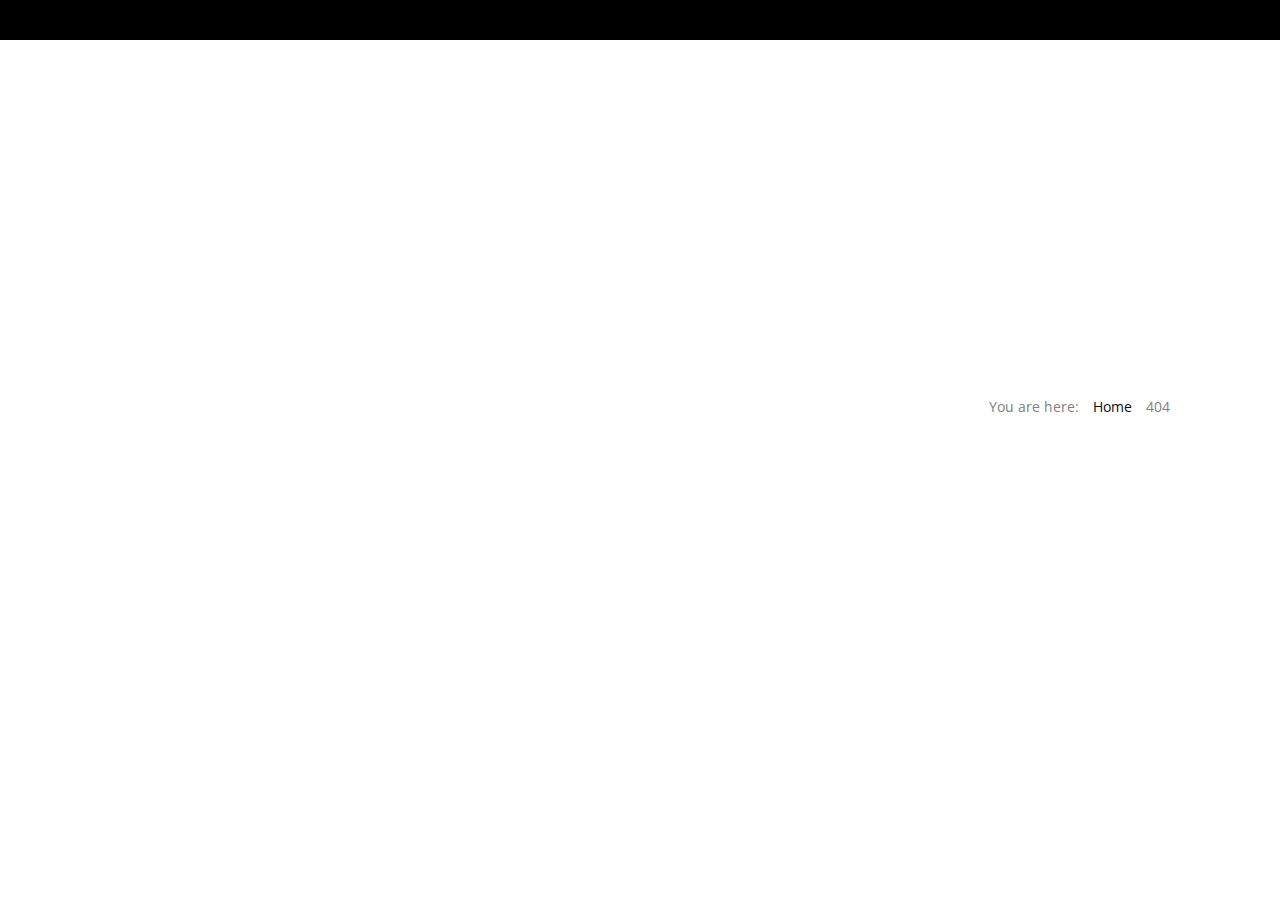
==== 404/index.html @ 304696e8 "404--,contact++,testimonial+-" ====
<!DOCTYPE html>
<html lang="en">

<head>
    <meta charset="UTF-8">
    <meta name="viewport" content="width=device-width, initial-scale=1.0">
    <title>Document</title>
    <link rel="stylesheet" href="https://site-assets.fontawesome.com/releases/v6.5.1/css/all.css">
    <link href="https://fonts.googleapis.com/css2?family=Open+Sans:wght@300;400;500;600;700;800&display=swap" rel="stylesheet">
    <link href="https://fonts.googleapis.com/css2?family=Raleway:wght@100;200;300;400;500;600;700;800;900&display=swap" rel="stylesheet">
    <link rel="stylesheet" href="./assets/css/style.css">
</head>

<body>
    <div id="topbar"></div>
    <header></header>
    <section class="background_foto">
        <div class="container">
            <h1>404 Error</h1>
            <p>We offer the most complete house renovating services in the country</p>
            <div class="flex_end">
                <div class="page_nav">
                    <span>You are here:</span>
                    <a href="#">Home</a>
                    <span>
                        <i class="fa-solid fa-chevrons-right" style="font-size: 9px;"></i>
                        404
                    </span>
                </div>
            </div>
        </div>
    </section>

    <script src="./assets/js/app.js"></script>
</body>

</html>
---- 404/assets/css/style.css ----
* {
    margin: 0;
    padding: 0;
    box-sizing: border-box;
    text-decoration: none;
    list-style: none;
    font-family: 'Raleway', sans-serif;
}

#topbar {
    height: 40px;
    background-color: black;
}

header {
    background-color: white;
    height: 92px;
    width: 100%;
}

.container {
    width: 1170px;
    padding-right: 15px;
    padding-left: 15px;
    margin-right: auto;
    margin-left: auto;
}

.background_foto {
    background-image: url("https://www.themesindustry.com/html/xwin/images/page-tittle.jpg");
    background-size: cover;
    background-attachment: fixed;
    background-repeat: no-repeat;
    background-position: 50% 40px;
    height: 280px;
    padding-top: 90px;
}

.flex_end {
    width: 100%;
    display: flex;
    justify-content: flex-end;
}

.page_nav a {
    color: black;
    font-size: 0.875rem;
    font-family: 'Open Sans';
    line-height: 1.5rem;
    display: inline-block;
    margin: 0 10px;
    color: #0b0b0b;
}

.page_nav span {
    color: #7f7f7f;
    font-size: 0.875rem;
    line-height: 1.5rem;
    font-family: 'Open Sans';
}

.background_foto h1 {
    font-size: 2.625rem;
    color: white;
    font-weight: 600;
    line-height: 1.1;
}

.background_foto p {
    color: white;
    line-height: normal;
    font-size: .9rem;
    font-family: 'Open Sans';
}

.page_nav {
    border-top-left-radius: 4px;
    border-top-right-radius: 4px;
    background: #fff;
    padding: 18px 40px 20px;
    display: inline-block;
    margin-top: 90px;
    color: #7f7f7f;
    font-size: 0.875rem;
}
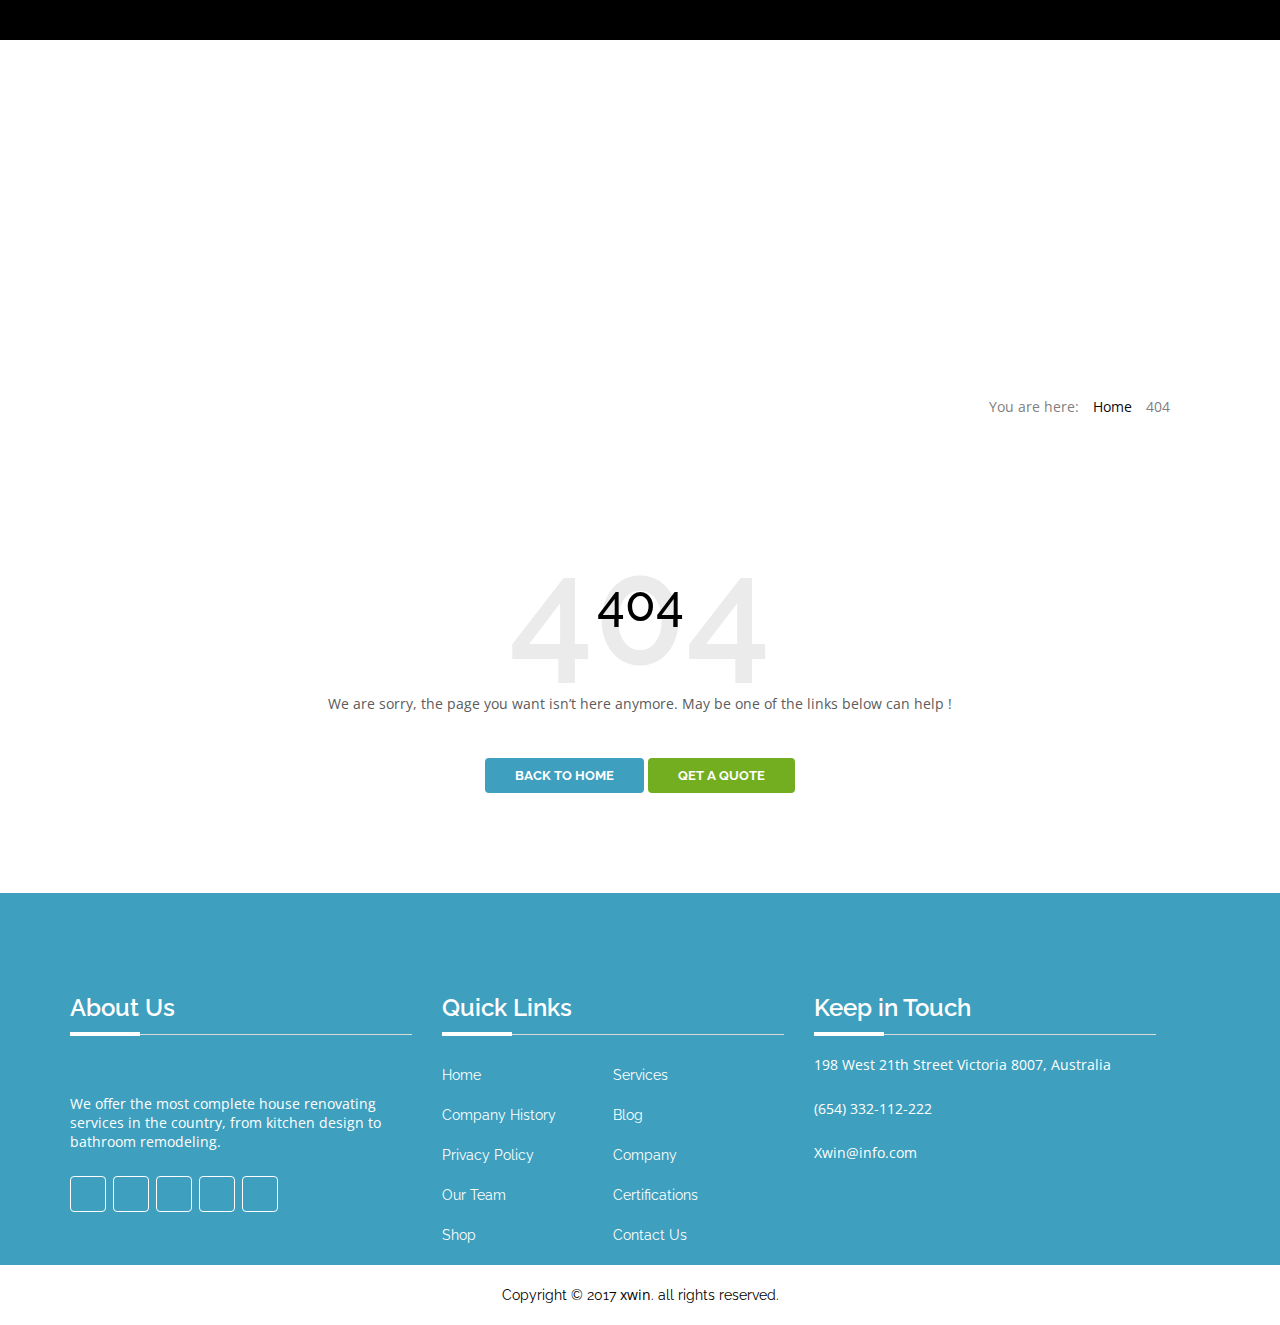
==== commit 681f0699: "404++,contact++,testimonial+-,about++,blog--" ====
--- a/404/index.html
+++ b/404/index.html
@@ -30,6 +30,151 @@
             </div>
         </div>
     </section>
+    <section id="error_section">
+        <div class="container">
+            <div id="error_div">
+                <h1>404</h1>
+                <h2>404</h2>
+                <p>We are sorry, the page you want isn’t here anymore. May be one of the links below can help !</p>
+            </div>
+            <div id="btns">
+                <button id="back_btn">BACK TO HOME</button>
+                <button id="qet_btn">QET A QUOTE</button>
+            </div>
+        </div>
+    </section>
+    <footer>
+        <div class="container">
+            <div id="boxes">
+                <div class="box">
+                    <h3>
+                        About Us
+                        <span></span>
+                    </h3>
+                    <div class="img_box">
+                        <a href="#">
+                            <img src="https://www.themesindustry.com/html/xwin/images/logo-white.png" alt="">
+                        </a>
+                    </div>
+                    <p>We offer the most complete house renovating services in the country, from kitchen design to bathroom remodeling.</p>
+                    <ul id="one_ul">
+                        <li>
+                            <a href="#" class="facebook">
+                                <i class="fa-brands fa-facebook-f"></i>
+                            </a>
+                        </li>
+                        <li>
+                            <a href="#" class="twit_vimeo">
+                                <i class="fa-brands fa-twitter"></i>
+                            </a>
+                        </li>
+                        <li>
+                            <a href="#" class="dribbble">
+                                <i class="fa-brands fa-dribbble"></i>
+                            </a>
+                        </li>
+                        <li>
+                            <a href="#" class="instagram">
+                                <i class="fa-brands fa-square-instagram"></i>
+                            </a>
+                        </li>
+                        <li>
+                            <a href="#" class="twit_vimeo">
+                                <i class="fa-brands fa-vimeo-v"></i>
+                            </a>
+                        </li>
+                    </ul>
+                </div>
+                <div class="box">
+                    <h3>
+                        Quick Links
+                        <span></span>
+                    </h3>
+                    <ul id="second_ul">
+                        <li>
+                            <a href="#">
+                                <i class="fa-solid fa-chevron-right" style="font-size: 12px;"></i> Home
+                            </a>
+                        </li>
+                        <li>
+                            <a href="#">
+                                <i class="fa-solid fa-chevron-right" style="font-size: 12px;"></i> Services
+                            </a>
+                        </li>
+                        <li>
+                            <a href="#">
+                                <i class="fa-solid fa-chevron-right" style="font-size: 12px;"></i> Company History
+                            </a>
+                        </li>
+                        <li>
+                            <a href="#">
+                                <i class="fa-solid fa-chevron-right" style="font-size: 12px;"></i> Blog
+                            </a>
+                        </li>
+                        <li>
+                            <a href="#">
+                                <i class="fa-solid fa-chevron-right" style="font-size: 12px;"></i> Privacy Policy
+                            </a>
+                        </li>
+                        <li>
+                            <a href="#">
+                                <i class="fa-solid fa-chevron-right" style="font-size: 12px;"></i> Company
+                            </a>
+                        </li>
+                        <li>
+                            <a href="#">
+                                <i class="fa-solid fa-chevron-right" style="font-size: 12px;"></i> Our Team
+                            </a>
+                        </li>
+                        <li>
+                            <a href="#">
+                                <i class="fa-solid fa-chevron-right" style="font-size: 12px;"></i> Certifications
+                            </a>
+                        </li>
+                        <li>
+                            <a href="#">
+                                <i class="fa-solid fa-chevron-right" style="font-size: 12px;"></i> Shop
+                            </a>
+                        </li>
+                        <li>
+                            <a href="#">
+                                <i class="fa-solid fa-chevron-right" style="font-size: 12px;"></i> Contact Us
+                            </a>
+                        </li>
+                    </ul>
+                </div>
+                <div class="box">
+                    <h3>
+                        Keep in Touch
+                        <span></span>
+                    </h3>
+                    <p>
+                        <i class="fa-light fa-location-dot"></i> 198 West 21th Street Victoria 8007, Australia
+                    </p>
+                    <p>
+                        <i class="fa-solid fa-mobile-screen"></i>(654) 332-112-222
+                    </p>
+                    <p>
+                        <i class="fa-thin fa-envelope-open"></i>
+                        <a href="#">
+                            Xwin@info.com
+                        </a>
+                    </p>
+                    <div id="img_in_footer">
+                        <img src="https://www.themesindustry.com/html/xwin/images/footer-map.png" alt="" id="img_footer">
+                    </div>
+                </div>
+            </div>
+        </div>
+    </footer>
+    <div id="under_footer">
+        <div class="container">
+            <p id="under_footer_text">
+                Copyright © 2017
+                <a href="#">xwin</a>. all rights reserved.
+            </p>
+        </div>
+    </div>
 
     <script src="./assets/js/app.js"></script>
 </body>
--- a/404/assets/css/style.css
+++ b/404/assets/css/style.css
@@ -21,6 +21,7 @@
 .container {
     width: 1170px;
     padding-right: 15px;
+    position: relative;
     padding-left: 15px;
     margin-right: auto;
     margin-left: auto;
@@ -32,7 +33,7 @@
     background-attachment: fixed;
     background-repeat: no-repeat;
     background-position: 50% 40px;
-    height: 280px;
+    height: 297px;
     padding-top: 90px;
 }
 
@@ -82,4 +83,459 @@
     margin-top: 90px;
     color: #7f7f7f;
     font-size: 0.875rem;
+}
+
+#error_section {
+    margin-top: 100px;
+}
+
+#error_div {
+    text-align: center;
+}
+
+h1 {
+    position: relative;
+    color: #ebebeb;
+    font-size: 9.375rem;
+    font-family: 'Raleway', sans-serif;
+    font-weight: 600;
+    line-height: 1.1;
+}
+
+h2 {
+    font-size: 3.125rem;
+    left: 50%;
+    top: 28%;
+    position: absolute;
+    transform: translate(-50%, -50%);
+    font-family: 'Raleway', sans-serif;
+    font-weight: 500;
+}
+
+#error_div p {
+    margin-bottom: 45px;
+    color: #5b5b5b;
+    line-height: normal;
+    font-size: .9rem;
+    font-family: 'Open Sans';
+}
+
+#btns {
+    display: flex;
+    justify-content: center;
+    gap: 4px;
+}
+
+#back_btn {
+    background: #3e9fbe;
+    padding: 10px 30px;
+    color: white;
+    display: inline-block;
+    font-weight: bold;
+    line-height: normal;
+    font-size: 13px;
+    text-transform: uppercase;
+    border-radius: 4px;
+    border: none;
+    position: relative;
+    z-index: 1;
+}
+
+#back_btn::after {
+    background: #73AE20;
+    border: 1px solid #73AE20;
+    border-radius: 4px;
+    content: "";
+    height: 95%;
+    left: -78px;
+    opacity: 0;
+    position: absolute;
+    top: 0;
+    width: 311px;
+    z-index: -1;
+    opacity: 0;
+    transform: scale(0.5, 1);
+}
+
+#back_btn:hover::after {
+    opacity: 1;
+    transition: all .4s ease;
+}
+
+#qet_btn {
+    background: #73AE20;
+    padding: 10px 30px;
+    color: white;
+    display: inline-block;
+    font-weight: bold;
+    line-height: normal;
+    font-size: 13px;
+    text-transform: uppercase;
+    border-radius: 4px;
+    border: none;
+    position: relative;
+    z-index: 1;
+}
+
+#qet_btn {
+    background: #73AE20;
+    padding: 10px 30px;
+    color: white;
+    display: inline-block;
+    font-weight: bold;
+    line-height: normal;
+    font-size: 13px;
+    text-transform: uppercase;
+    border-radius: 4px;
+    border: none;
+    position: relative;
+    z-index: 1;
+}
+
+#qet_btn::after {
+    background: #3e9fbe;
+    border: 1px solid #3e9fbe;
+    border-radius: 4px;
+    content: "";
+    height: 95%;
+    left: -72px;
+    opacity: 0;
+    position: absolute;
+    top: 0;
+    width: 287px;
+    z-index: -1;
+    opacity: 0;
+    transform: scale(0.5, 1);
+}
+
+#qet_btn:hover::after {
+    opacity: 1;
+    transition: all .4s ease;
+}
+
+footer {
+    background: #3e9fbe;
+    margin-top: 100px;
+}
+
+.box {
+    width: 30%;
+}
+
+.box h3 {
+    font-size: 1.500rem;
+    font-weight: 600;
+    color: white;
+    border-bottom: 1px solid #dadada;
+    width: 100%;
+}
+
+#boxes {
+    padding-top: 100px;
+}
+
+h3 span {
+    display: block;
+    background: #fff;
+    margin: 10px 0 -2px;
+    height: 4px;
+    width: 70px;
+}
+
+.box p {
+    color: white;
+    line-height: normal;
+    font-size: .9rem;
+    font-family: 'Open Sans';
+    margin-top: 20px;
+    margin-bottom: 25px;
+}
+
+.img_box a {
+    display: inline-block;
+    margin-top: 20px;
+}
+
+.box #one_ul {
+    display: flex;
+    gap: 7px;
+}
+
+#one_ul li {
+    width: 36px;
+    height: 36px;
+    border-radius: 4px;
+    border: 1px solid white;
+    display: flex;
+    align-items: center;
+    justify-content: center;
+    font-size: 16px;
+}
+
+#one_ul a {
+    color: white;
+}
+
+#boxes {
+    display: flex;
+    gap: 30px;
+}
+
+#second_ul {
+    display: flex;
+    flex-wrap: wrap;
+    margin-top: 30px;
+}
+
+#second_ul li {
+    width: 50%;
+    height: 40px;
+}
+
+#second_ul li a {
+    font-size: 14px;
+    color: #ffffff;
+    margin-bottom: 10px;
+    padding-bottom: 5px;
+    display: inline-block;
+    position: relative;
+}
+
+#second_ul li:hover a::after {
+    background: #ffffff;
+    bottom: 0;
+    content: "";
+    display: inline-block;
+    height: 2px;
+    left: 0;
+    margin-left: 10px;
+    position: absolute;
+    right: 50%;
+    width: 100%;
+}
+
+p i {
+    width: 25px;
+}
+
+p a {
+    font-family: 'Open Sans';
+    color: white;
+    font-size: .9rem;
+    line-height: normal;
+}
+
+#img_footer {
+    width: 100%;
+}
+
+#under_footer {
+    height: 60px;
+}
+
+#under_footer_text {
+    text-align: center;
+    line-height: 60px;
+    font-size: 0.875rem;
+}
+
+#under_footer_text a {
+    color: inherit;
+}
+
+#under_footer_text a:hover {
+    color: #337ab7;
+}
+
+#one_ul {
+    display: flex;
+    gap: 7px;
+    margin-top: 20px;
+}
+
+#one_ul li {
+    width: 36px;
+    height: 36px;
+    border-radius: 4px;
+    border: 1px solid white;
+    display: flex;
+    align-items: center;
+    justify-content: center;
+    font-size: 16px;
+}
+
+.facebook::after {
+    background: #3b5998;
+    border: 1px solid #3b5998;
+    position: absolute;
+    width: 22px;
+    height: 22px;
+    border-radius: 3px;
+    content: '';
+    top: -3px;
+    left: -7px;
+    z-index: -1;
+    opacity: 0;
+}
+
+.facebook {
+    position: relative;
+    z-index: 1;
+}
+
+.twit_vimeo {
+    position: relative;
+    z-index: 1;
+}
+
+.dribbble {
+    position: relative;
+    z-index: 1;
+}
+
+.instagram {
+    position: relative;
+    z-index: 1;
+}
+
+.facebook:hover::after {
+    transition: all .3s ease-in-out;
+    transform: scale(1.5);
+    opacity: 1;
+}
+
+.twit_vimeo::after {
+    background: #00aced;
+    border: 1px solid #00aced;
+    position: absolute;
+    width: 22px;
+    height: 22px;
+    border-radius: 3px;
+    content: '';
+    top: -3px;
+    left: -4px;
+    z-index: -1;
+    color: white;
+    opacity: 0;
+}
+
+.twit_vimeo:hover::after {
+    transition: all .3s ease-in-out;
+    transform: scale(1.5);
+    opacity: 1;
+}
+
+.dribbble::after {
+    background: #3b5998;
+    border: 1px solid #3b5998;
+    position: absolute;
+    width: 22px;
+    height: 22px;
+    border-radius: 3px;
+    content: '';
+    top: -3px;
+    left: -4px;
+    z-index: -1;
+    opacity: 0;
+}
+
+.dribbble:hover::after {
+    transition: all .3s ease-in-out;
+    transform: scale(1.5);
+    opacity: 1;
+}
+
+.instagram::after {
+    background: #3b5998;
+    border: 1px solid #3b5998;
+    position: absolute;
+    width: 22px;
+    height: 22px;
+    border-radius: 3px;
+    content: '';
+    top: -3px;
+    left: -5px;
+    z-index: -1;
+    opacity: 0;
+}
+
+.instagram:hover::after {
+    transition: all .3s ease-in-out;
+    transform: scale(1.5);
+    opacity: 1;
+}
+
+@media screen and (max-width: 1200px) {
+    .container {
+        width: 970px;
+    }
+}
+
+@media screen and (max-width: 1000px) {
+    .container {
+        width: 750px;
+    }
+}
+
+@media screen and (max-width: 768px) {
+    .container {
+        width: 500px;
+    }
+    #boxes {
+        display: flex;
+        gap: 30px;
+        flex-direction: column;
+    }
+    .box {
+        width: 100%;
+    }
+    #img_footer {
+        width: 50%;
+    }
+    #under_footer_text {
+        text-align: left;
+        font-size: 0.805rem;
+    }
+    .box p {
+        font-size: .8rem;
+        margin-top: 20px;
+        margin-bottom: 25px;
+    }
+    .background_foto p {
+        font-size: .8rem;
+    }
+}
+
+@media screen and (max-width: 500px) {
+    .container {
+        width: 320px;
+    }
+    .page_nav span {
+        color: #7f7f7f;
+        font-size: 0.727rem;
+        line-height: 1.5rem;
+        font-family: 'Open Sans';
+    }
+    .flex_end {
+        width: 100%;
+        display: flex;
+        justify-content: center;
+    }
+    .page_nav {
+        padding: 18px 40px 20px;
+        margin-top: 80px;
+        color: #7f7f7f;
+        font-size: 0.875rem;
+    }
+    #btns {
+        display: flex;
+        flex-direction: column;
+        align-items: center;
+    }
+    #back_btn {
+        width: 60%;
+    }
+    #qet_btn {
+        width: 60%;
+    }
 }